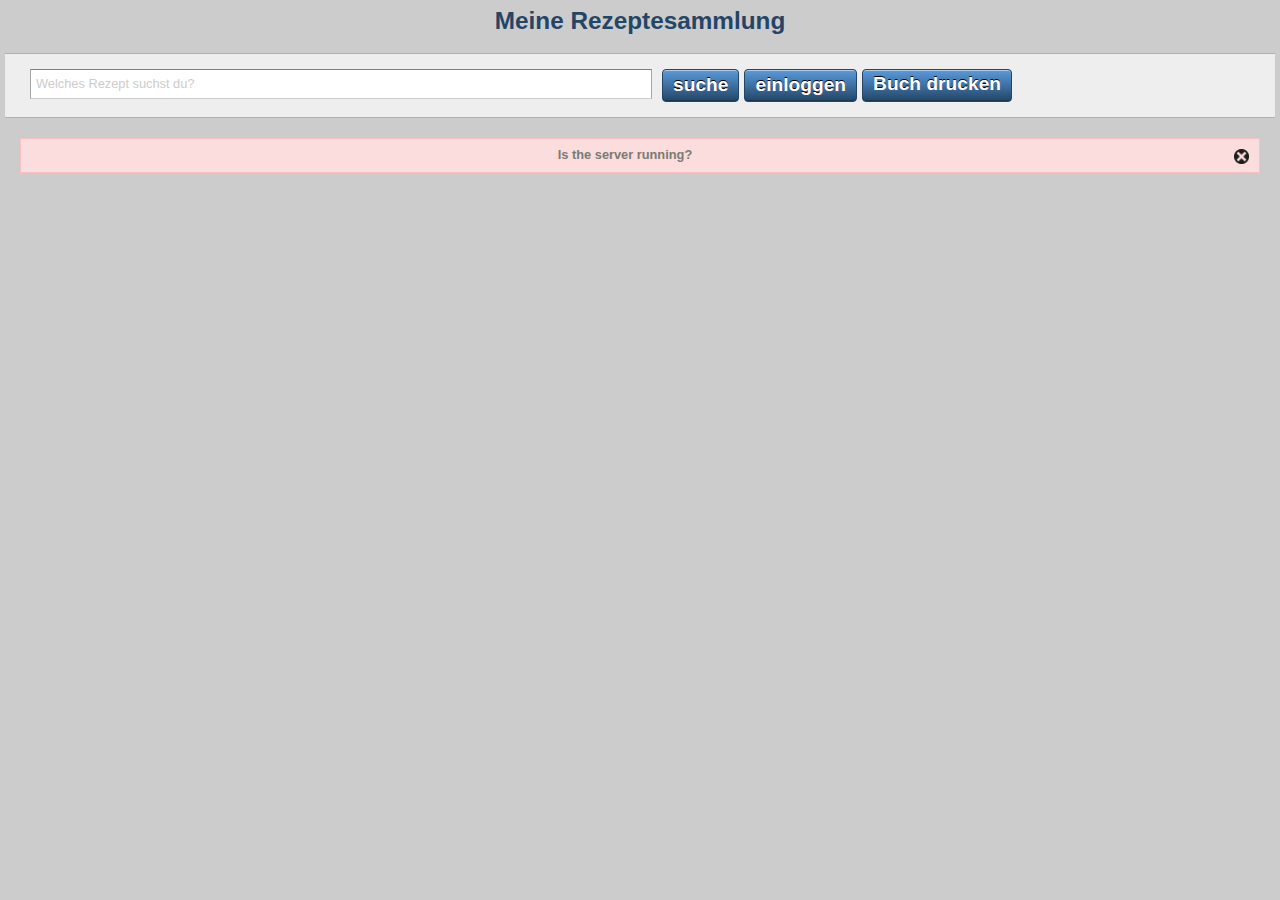
==== backend/target/classes/static/index.html @ d9228e6e "Backend über SpringBoot" ====
<!DOCTYPE html>
<html>
  <head>
		<meta charset="utf-8">
		<meta name="viewport" content="width=device-width, initial-scale=1.0, user-scalable=no">
		<link href="css/screen.css" type="text/css" rel="stylesheet" media="screen" />
		<link href="css/print.css" type="text/css" rel="stylesheet" media="print" />
  </head>
  <body>
    <div id="content"></div>
    <!--script src="js/RecipeServer.min.js"></script-->
    <script src="js/RecipeServer.js"></script>
    <script>
      var mainNode = document.getElementById("content");
      //var app = Elm.RecipeServer.embed(mainNode);
      var app = Elm.RecipeServer.init({ node: mainNode });

      app.ports.fileSelected.subscribe(function (id) {
        var node = document.getElementById(id);
        if (node === null) {
          return;
        }

        // If your file upload field allows multiple files, you might
        // want to consider turning this into a `for` loop.
        var file = node.files[0];
        var reader = new FileReader();

        // FileReader API is event based. Once a file is selected
        // it fires events. We hook into the `onload` event for our reader.
        reader.onload = (function(event) {
          // The event carries the `target`. The `target` is the file
          // that was selected. The result is base64 encoded contents of the file.
          var base64encoded = event.target.result;
          // We build up the `ImagePortData` object here that will be passed to our Elm
          // runtime through the `fileContentRead` subscription.
          var portData = {
            contents: base64encoded,
            filename: file.name
          };

          // We call the `fileContentRead` port with the file data
          // which will be sent to our Elm runtime via Subscriptions.
          app.ports.fileContentRead.send(portData);
        });

        // Connect our FileReader with the file that was selected in our `input` node.
        reader.readAsDataURL(file);
      });
    </script>
  </body>
</html>
---- backend/target/classes/static/css/screen.css ----
/**
	10px; -> 0.8
	12px; -> 1.2
	14px; -> 1.5
	16px; -> 1.7
	18px; -> 1.9
*/

/*  I M P O R T   S T Y L E S
--------------------------------------------------------------------------------------------------- */
/*@import "jquery-ui.css";*/
@import "reset.css";

@media  (max-width: 600px) {
	.TabContentDiv {
		max-height: 300px !important;
	}
	.editFormDiv {
		margin: 0px !important;
	}
	.srcFormDiv {
		margin-left: 10%  !important;
	}
	.loginBtn {
		display: none;
	}
}


/*  G L O B A L   S E T T I N G S
--------------------------------------------------------------------------------------------------- */
silbentrennung {
	-webkit-hyphens:auto;
	-moz-hyphens:auto;
	hyphens:auto;
}

body {
	font: 1.5em/1.5 Helvetica, Arial, sans-serif;
	FONT-FAMILY: Verdana, Arial, Helvetica, sans-serif;
	color: #2f3333;
	text-align: center;
	background-color: #cccccc;
	FONT-WEIGHT: normal;
	FONT-SIZE: 0.8em;
	LINE-HEIGHT: 1em;
	TEXT-DECORATION: none
}
/*
header, footer, content {
	width: 930px;
}
Kann, wenn alle Kindelemente des Bodys gemeint sind, abgekürzt werden durch:
*/
body > * {
	text-align: left;
	margin: 15px 5px;
	padding: 0 15px;
}

/* Typo ------------------- */
/*
Standardabstände definieren (http://fw.zitrusfrisch.de/ test test)
h1, h2, h3, h4, h5, h6, p, blockquote, ul, ol, dl, pre, address, hr, table, form, audio, video { margin-bottom: 10px; }
*/
h1, h2, h3, h4, h5, h6, p, blockquote, ul, ol, dl, pre, address, hr, table, form, audio, video { margin-bottom: 10px; }

h1, h2, h3, p {
	margin-bottom: 15px;
}
h1 {
	/*font-size: 18px;*/
	font-size: 1.9em;
	text-align: center;
	margin-bottom: 25px;
	color: #244566;
}
h1 span {
	font-weight: normal;
}
h2 {
	font-size: 1.9em;
	line-height: 1.3;
	border-bottom: 3px solid #a6b3b3;
	margin-bottom: 20px;
	padding: 10px 0px;
}
h3 {
	font-size: 1.7em;
	line-height: 1.4;
}
h4 {
	font-size: 1.2em;
	line-height: 2;
}
h5 {
	font-size: 1em;
	line-height: 2;
}

a {
  background-color: #369;
  background-image: -webkit-linear-gradient(top, #599BDC, #244566);
  background-image: -moz-linear-gradient(top, #599BDC, #244566);
  background-image: -ms-linear-gradient(top, #599BDC, #244566);
  background-image: -o-linear-gradient(top, #599BDC, #244566);
  background-image: linear-gradient(top, #599BDC, #244566);
  font-weight: bold;
  font-size: 1.5em;
  color: #fff;
  text-align: center;
  text-shadow: 0px -1px 0px rgba(0,0,0,1);
  display: inline-block;
  cursor: pointer;
  padding: 4px 10px 5px;
  margin-right: 5px;
  -webkit-border-radius: 4px;
  -moz-border-radius: 4px;
  -ms-border-radius: 4px;
  -o-border-radius: 4px;
  border-radius: 4px;
  border: 1px solid #244566;
  -webkit-box-shadow: inset 0px 1px 0px rgba(255,255,255,0.5), inset 0px -1px 0px rgba(0,0,0,0.2);
  -moz-box-shadow: inset 0px 1px 0px rgba(255,255,255,0.5), inset 0px -1px 0px rgba(0,0,0,0.2);
  -ms-box-shadow: inset 0px 1px 0px rgba(255,255,255,0.5), inset 0px -1px 0px rgba(0,0,0,0.2);
  -o-box-shadow: inset 0px 1px 0px rgba(255,255,255,0.5), inset 0px -1px 0px rgba(0,0,0,0.2);
  box-shadow: inset 0px 1px 0px rgba(255,255,255,0.5), inset 0px -1px 0px rgba(0,0,0,0.2);
  height: 18px;
  vertical-align: middle;
  padding-top: 8px;
	text-decoration: none;
}
a:VISITED {
	color: #fff;
	text-decoration: none;
}
a:HOVER {
	color: #fff;
	text-decoration: none;
	-webkit-transition: all .4s;
	-moz-transition: all .4s;
	-ms-transition: all .4s;
	-o-transition: all .4s;
	transition: all .4s;
}
a:ACTIVE {
	color: #fff;
	text-decoration: none;
}

.alert {
  color: #797B74;
  padding: 10px;
  text-align: center;
  background:  #fbdddd;
  border: 1px solid #f8c1c1;
  font-weight: bold;
}

.close {
  margin-left: 15px;
  color: #797B74;
  font-weight: bold;
  float: right;
  line-height: 20px;
  cursor: pointer;
  transition: 0.3s;
  font-size: 1em;
}

.editIcon {
  width: 15px;
}

.amazonLink {
  margin-left: 10px;
	background-color: #909090;
  background-image: -webkit-linear-gradient(top, #e2e2e2, #7b7979);
  background-image: -moz-linear-gradient(top, #e2e2e2, #7b7979);
  background-image: -ms-linear-gradient(top, #e2e2e2, #7b7979);
  background-image: -o-linear-gradient(top, #e2e2e2, #7b7979);
  background-image: linear-gradient(top, #e2e2e2, #7b7979);
}


#recipeTags {
  padding-top: 5px;
  padding-bottom: 5px;
}

.searchField {
  vertical-align: baseline;
  font-size: 1.7em;
  float: left;
  width: 50%;
  border: 1px solid rgba(0,0,0,0.5);
  border-color: rgba(0,0,0,0.5) rgba(0,0,0,0.35) rgba(0,0,0,0.2);
  margin-right: 10px;
  padding: 5px;
  height: 18px;
}

.srcFormBG {
	z-index: 1010;
  position: fixed;
  top: 0;
  left: 0;
  width: 100%;
  height: 100%;
}

.srcFormDiv {
	background-color: #fff;
  margin-bottom: 30px;
  padding: 15px;
  -webkit-border-radius: 8px;
  -moz-border-radius: 8px;
  -ms-border-radius: 8px;
  -o-border-radius: 8px;
  border-radius: 8px;
  -webkit-box-shadow: 0px 5px 20px rgba(0,0,0,0.3);
  -moz-box-shadow: 0px 5px 20px rgba(0,0,0,0.3);
  -ms-box-shadow: 0px 5px 20px rgba(0,0,0,0.3);
  -o-box-shadow: 0px 5px 20px rgba(0,0,0,0.3);
  box-shadow: 0px 5px 20px rgba(0,0,0,0.3);
  margin-top: 20%;
  margin-left: 30%;
  margin-right: 40%;
  min-width: 300px;
  border: 2px solid #a6b3b3;
}

.srcFormDivRow Div {
	padding-bottom: 5px;
}

.srcFormDiv label {
  display: inline-block;
  padding: 5px;
  text-align: right;
  width: 50px;
}

.srcFormDiv input {
  border: 1px solid rgba(0,0,0,0.5);
  border-color: rgba(0,0,0,0.5) rgba(0,0,0,0.35) rgba(0,0,0,0.2);
  margin-right: 10px;
  padding: 5px;
  height: 10px;
}

.srcFormDiv div {
  clear: both;
}

.editFormBG {
  z-index: 1000;
  position: fixed;
  top: 0;
  left: 0;
  width: 100%;
  height: 100%;
  /*background-color: #cccccc9c;*/
}

.editFormDiv {
	background-color: #fff;
	margin-bottom: 30px;
	padding: 15px;
  -webkit-border-radius: 8px;
  -moz-border-radius: 8px;
  -ms-border-radius: 8px;
  -o-border-radius: 8px;
  border-radius: 8px;
  -webkit-box-shadow: 0px 5px 20px rgba(0,0,0,0.3);
  -moz-box-shadow: 0px 5px 20px rgba(0,0,0,0.3);
  -ms-box-shadow: 0px 5px 20px rgba(0,0,0,0.3);
  -o-box-shadow: 0px 5px 20px rgba(0,0,0,0.3);
  box-shadow: 0px 5px 20px rgba(0,0,0,0.3);
  margin-top: 50px;
  margin-left: 50px;
  margin-right: 50px;
}

.editFormDiv label {
  display: inline-block;
  padding: 5px;
  text-align: right;
  width: 100px;
}

.editFormDiv input {
  border: 1px solid rgba(0,0,0,0.5);
  border-color: rgba(0,0,0,0.5) rgba(0,0,0,0.35) rgba(0,0,0,0.2);
  margin-right: 10px;
  padding: 5px;
  height: 10px;
}

.editFormDiv .fileUploadInput {
	border: 0px;
  margin-right: 10px;
  padding: 0px;
  height: 21px;
}

.editFormDiv textarea {
  margin-right: 10px;
}

.editFormDiv div {
  clear: both;
}

.editFormActionDiv {
  border-top: 3px solid #a6b3b3;
  margin-top: 10px;
	clear: both;
  padding-top: 10px;
}

.confirmFormDiv {
  background-color: #fff;
  margin-bottom: 30px;
  padding: 15px;
  -webkit-border-radius: 8px;
  -moz-border-radius: 8px;
  -ms-border-radius: 8px;
  -o-border-radius: 8px;
  border-radius: 8px;
  -webkit-box-shadow: 0px 5px 20px rgba(0,0,0,0.3);
  -moz-box-shadow: 0px 5px 20px rgba(0,0,0,0.3);
  -ms-box-shadow: 0px 5px 20px rgba(0,0,0,0.3);
  -o-box-shadow: 0px 5px 20px rgba(0,0,0,0.3);
  box-shadow: 0px 5px 20px rgba(0,0,0,0.3);
  margin-top: 20%;
  margin-left: 30%;
  margin-right: 40%;
  min-width: 300px;
  border: 2px solid #a6b3b3;
}

.confirmMsgDiv {
  font-size: 1.25em;
  font-weight: bold;
  line-height: normal;
}

.confirmFormActionDiv {
  border-top: 3px solid #a6b3b3;
  margin-top: 10px;
  padding-top: 10px;
}

.TabDiv {
  -webkit-border-top-left-radius: 8px;
  -moz-border-top-left-radius: 8px;
  -ms-border-top-left-radius: 8px;
  -o-border-top-left-radius: 8px;
  border-top-left-radius: 8px;
  -webkit-border-top-right-radius: 8px;
  -moz-border-top-right-radius: 8px;
  -ms-border-top-right-radius: 8px;
  -o-border-top-right-radius: 8px;
  border-top-right-radius: 8px;
  background: #ccc;
  margin-left: -15px;
  margin-right: -15px;
  margin-top: -15px;
  height: 20px;
	clear: both;
  padding-top: 10px;
}

.TabContentDiv {
  overflow-y: auto;
  max-height: 500px;
	clear: both;
  padding-top: 10px;
}

.TabActive {
  -webkit-border-top-left-radius: 8px;
  -moz-border-top-left-radius: 8px;
  -ms-border-top-left-radius: 8px;
  -o-border-top-left-radius: 8px;
  border-top-left-radius: 8px;
  -webkit-border-top-right-radius: 8px;
  -moz-border-top-right-radius: 8px;
  -ms-border-top-right-radius: 8px;
  -o-border-top-right-radius: 8px;
  border-top-right-radius: 8px;
  background: white;
  height: 15px;
  display: block;
  float: left;
  padding: 9px;
  margin-top: -10px;
  font-weight: bold;
  margin-right: 3px;
}

.TabInactive {
  -webkit-border-top-left-radius: 8px;
  -moz-border-top-left-radius: 8px;
  -ms-border-top-left-radius: 8px;
  -o-border-top-left-radius: 8px;
  border-top-left-radius: 8px;
  -webkit-border-top-right-radius: 8px;
  -moz-border-top-right-radius: 8px;
  -ms-border-top-right-radius: 8px;
  -o-border-top-right-radius: 8px;
  border-top-right-radius: 8px;
  background: #ddd;
  height: 10px;
  display: block;
  float: left;
  padding: 9px;
  cursor: pointer;
  margin-top: -10px;
  font-weight: bold;
  margin-right: 3px;
  border: 1px solid #aaaaaa;
}

.showTabContent {
  display: block
}

.showTabContent div {
	padding-bottom: 5px;
}

.hideTabContent {
  display: none
}

.ingreRow input {
  border: 1px solid rgba(0,0,0,0.5);
  border-color: rgba(0,0,0,0.5) rgba(0,0,0,0.35) rgba(0,0,0,0.2);
  margin-right: 10px;
  padding: 5px;
  height: 18px;
}

.ingreRow button {
	display: none;
}

.showTabContent div:nth-last-child( 2 ) button {
	display: inline-block;
}

.labelRow label {
	margin-right: 10px;
	text-align: left !important;
	font-weight: bold;
}

.ingrInput {
  width: 200px;
}
.ingrLabel {
  width: 200px !important;
}

.quantInput {
  width: 50px;
}
.quantLabel {
  width: 50px !important;
}
.unitLabel {
  width: 140px !important;
}

.orderInput {
  width: 50px;
}
.orderLabel {
  width: 50px !important;
}

.partInput {
  width: 50px;
}
.partLabel {
  width: 50px !important;
}

.todoRow {
	display: flex
}

.todoRow button {
	display: none;
}

.numberLabel{ width: 50px !important; }
.numberInput{ width: 50px; }

.textLabel{ width: 410px !important; }
.textInput{}

.imageLabel{ width: 170px !important; }
.imageInput{}

/* Forms ------------------- */
form {
	background-color: #eee;
	border: 1px solid #a6b3b3;
	border-width: 1px 0px;
	margin: 0px -15px 20px;
	padding: 15px 25px;
}

#searchForm {
	background-color: #eee;
	border: 1px solid #a6b3b3;
	border-width: 1px 0px;
	margin: 0px -15px 20px;
	padding: 15px 25px;
}

select {
	height: 30px;
  margin-right: 10px;
}
button {
	background-color: #369;
	background-image: -webkit-linear-gradient(top, #599BDC, #244566);
	background-image: -moz-linear-gradient(top, #599BDC, #244566);
	background-image: -ms-linear-gradient(top, #599BDC, #244566);
	background-image: -o-linear-gradient(top, #599BDC, #244566);
	background-image: linear-gradient(top, #599BDC, #244566);

	font-weight: bold;
	font-size: 1.5em;
	color: #fff;
	text-align: center;
	text-shadow: 0px -1px 0px rgba(0,0,0,1);

	display: inline-block;
	cursor: pointer;
	padding: 4px 10px 5px;
  margin-right: 5px;
	height: 33px;

  -webkit-border-radius: 4px;
  -moz-border-radius: 4px;
  -ms-border-radius: 4px;
  -o-border-radius: 4px;
  border-radius: 4px;
	border: 1px solid #244566;
	-webkit-box-shadow: inset 0px 1px 0px rgba(255,255,255,0.5), inset 0px -1px 0px rgba(0,0,0,0.2);
	-moz-box-shadow: inset 0px 1px 0px rgba(255,255,255,0.5), inset 0px -1px 0px rgba(0,0,0,0.2);
	-ms-box-shadow: inset 0px 1px 0px rgba(255,255,255,0.5), inset 0px -1px 0px rgba(0,0,0,0.2);
	-o-box-shadow: inset 0px 1px 0px rgba(255,255,255,0.5), inset 0px -1px 0px rgba(0,0,0,0.2);
	box-shadow: inset 0px 1px 0px rgba(255,255,255,0.5), inset 0px -1px 0px rgba(0,0,0,0.2);
}
button:active {
	position: relative;
	top: 1px;
}

/*  H E A D E R
--------------------------------------------------------------------------------------------------- */

/*  M A I N
--------------------------------------------------------------------------------------------------- */
#content {
	background-color: #fff;
	background-color: rgba(255,255,255,0.85);
	margin-bottom: 30px;
	padding: 25px 15px 40px;
  -webkit-border-radius: 8px;
  -moz-border-radius: 8px;
  -ms-border-radius: 8px;
  -o-border-radius: 8px;
  border-radius: 8px;
  -webkit-box-shadow: 0px 5px 20px rgba(0,0,0,0.3);
  -moz-box-shadow: 0px 5px 20px rgba(0,0,0,0.3);
  -ms-box-shadow: 0px 5px 20px rgba(0,0,0,0.3);
  -o-box-shadow: 0px 5px 20px rgba(0,0,0,0.3);
  box-shadow: 0px 5px 20px rgba(0,0,0,0.3);
}

#categoryTypeDiv {
	float: left;
	width: 300px;
	margin: 5px;
	border: 1px solid #a6b3b3;
	background-color: #eee;
}

#categoryTypeDiv h3 {
  margin-left: 5px;
}

#categoryDiv {
	padding: 5px;
}

.tagLink {
  margin-right: 5px;
  display: inline-block;
  margin-bottom: 5px;
  cursor: pointer;
}

#recipeList {
	float: left;
	margin: 5px;
	min-width: 50%;
	border: 1px solid #a6b3b3;
	background-color: #eee;
}
#recipeList > li {
	margin: 5px;
}
#recipeDiv {
	margin: 5px;
	border: 1px solid #a6b3b3;
	background-color: #eee;
	padding: 10px;
}

.partsRow td {
	font-variant: small-caps;
    color: darkgrey;
    font-weight: bold;
    border-bottom: 1px solid #ddd;
    padding: 5px;
}

.incredientsTable {
	border-top: 1px solid #ddd;
	width: 100%;
}
.incredientsRow td {
	border-bottom: 1px solid #ddd;
	padding: 5px;
}
.amount {
	font-weight: bold;
	text-align: right;
	width: 100px;
}
#todo {
	padding: 5px 0px;
	line-height: 1.5;
}
.todoNr {
	float: left;
	font-size: 1.5em;
	font-weight: bold;
	padding-right: 5px;
	line-height: 1;
}
figure {
	margin: 0px 15px 5px 0px;
/*	width: 210px;*/
}
figure img {
	background: #fff;
	padding: 4px;
	border: 1px solid #cbd0d0;
	margin-bottom: 10px;
}
figcaption {
	font-size: 1em;
	font-style: italic;
	color: #555;
}
.part {
	color: #999;
}
.recipeImg {
	max-height: 300px;
	max-width: 100%;
}
.todoImg {
	width: 150px;
}
/*  F O O T E R
--------------------------------------------------------------------------------------------------- */
---- backend/target/classes/static/css/print.css ----
/*  I M P O R T   S T Y L E S
--------------------------------------------------------------------------------------------------- */
.noprint {
	display: none;
}

.recipeImg {
	height: 150px;
}

#content {
	background-color: #fff;
	margin-bottom: 0px;
	padding: 0px;
  border-radius: 0px;
  box-shadow: 0px 0px 0px #fff;
}
#recipeDiv {
	margin: 0px;
	border: 1px solid #fff;
	background-color: #fff;
	padding: 0px;
}
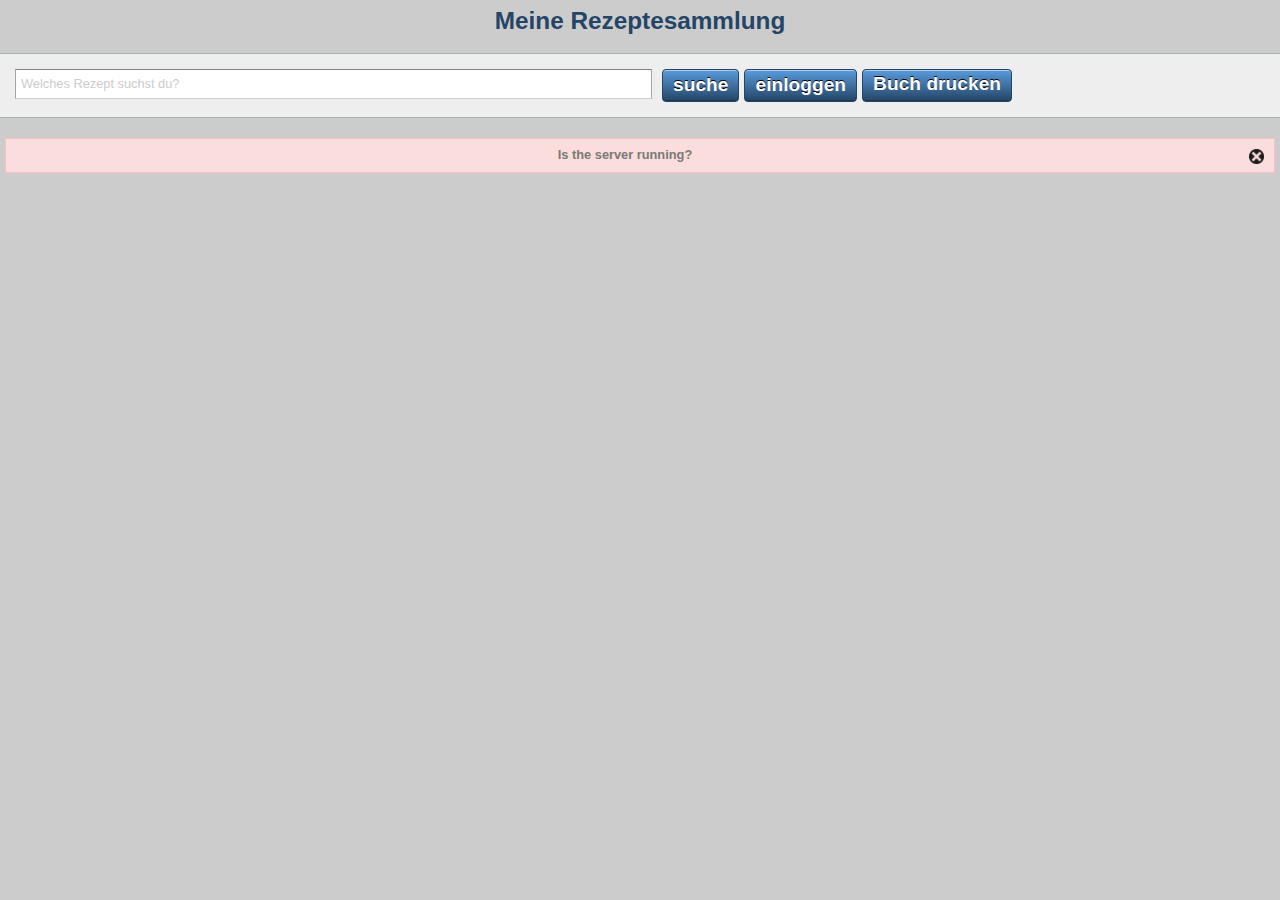
==== commit ec7fec95: "Speichermethoden für Quellen und Rezepte" ====
--- a/backend/target/classes/static/index.html
+++ b/backend/target/classes/static/index.html
@@ -3,6 +3,7 @@
   <head>
 		<meta charset="utf-8">
 		<meta name="viewport" content="width=device-width, initial-scale=1.0, user-scalable=no">
+		<link rel="shortcut icon" type="image/x-icon" href="icons/favicon.ico">
 		<link href="css/screen.css" type="text/css" rel="stylesheet" media="screen" />
 		<link href="css/print.css" type="text/css" rel="stylesheet" media="print" />
   </head>
--- a/backend/target/classes/static/css/screen.css
+++ b/backend/target/classes/static/css/screen.css
@@ -55,7 +55,6 @@
 body > * {
 	text-align: left;
 	margin: 15px 5px;
-	padding: 0 15px;
 }
 
 /* Typo ------------------- */
@@ -587,8 +586,8 @@
 
 #categoryTypeDiv {
 	float: left;
-	width: 300px;
-	margin: 5px;
+	min-width: 300px;
+	width: 16.5%;
 	border: 1px solid #a6b3b3;
 	background-color: #eee;
 }
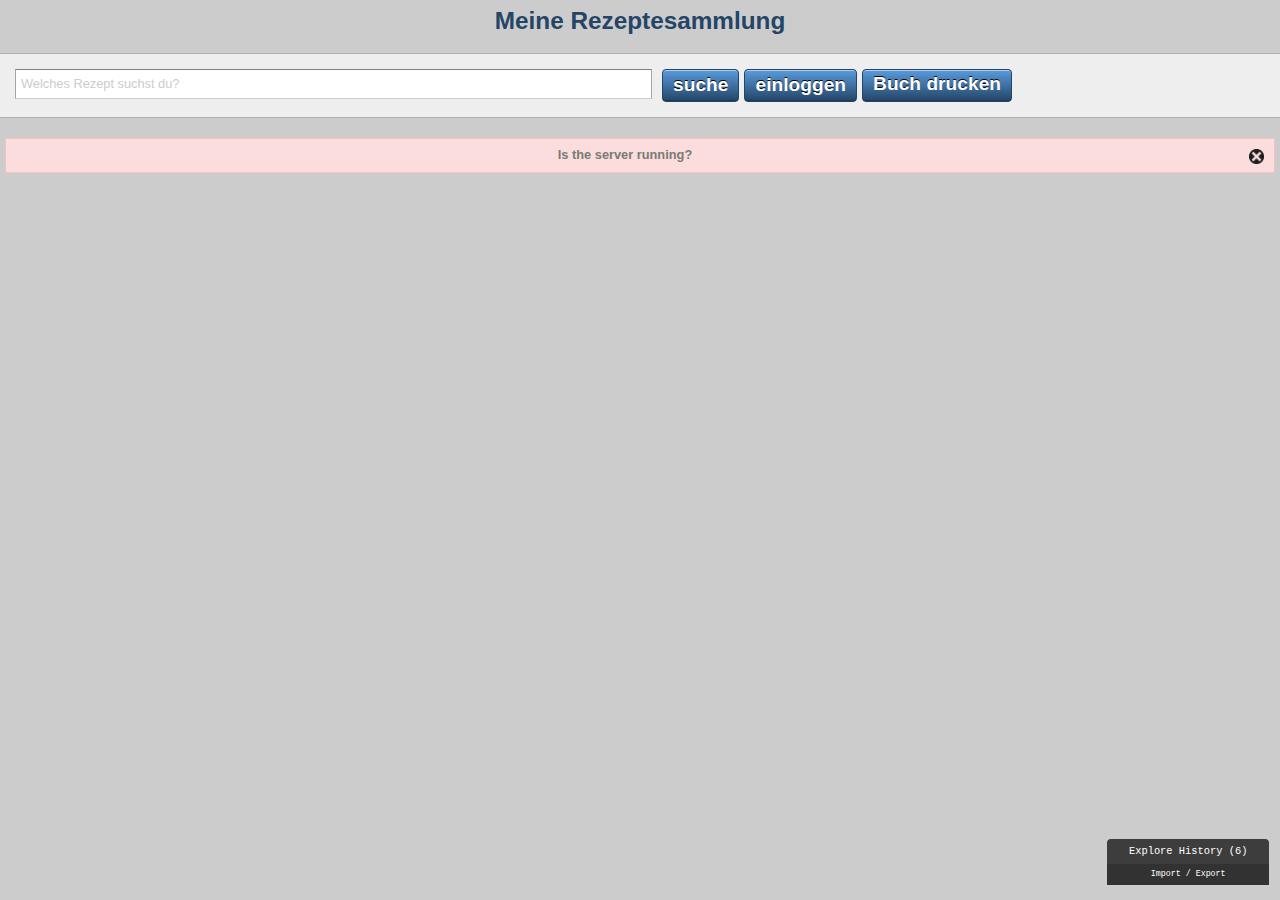
==== commit b9dc723b: "Neuer Port initialize zur Übermittlung von Initialisierungsdaten bei App-Start" ====
--- a/backend/target/classes/static/index.html
+++ b/backend/target/classes/static/index.html
@@ -15,6 +15,14 @@
       var mainNode = document.getElementById("content");
       //var app = Elm.RecipeServer.embed(mainNode);
       var app = Elm.RecipeServer.init({ node: mainNode });
+
+    var min=10000;
+    var max=2147483647;
+    var random = Math.floor(Math.random() * (+max - +min)) + +min
+
+      var initData = {random: random}
+
+      app.ports.initialize.send(initData);
 
       app.ports.fileSelected.subscribe(function (id) {
         var node = document.getElementById(id);
--- a/backend/target/classes/static/css/screen.css
+++ b/backend/target/classes/static/css/screen.css
@@ -632,6 +632,11 @@
     padding: 5px;
 }
 
+#ingredientsDiv {
+	float: left;
+	padding-right: 10px;
+}
+
 .incredientsTable {
 	border-top: 1px solid #ddd;
 	width: 100%;
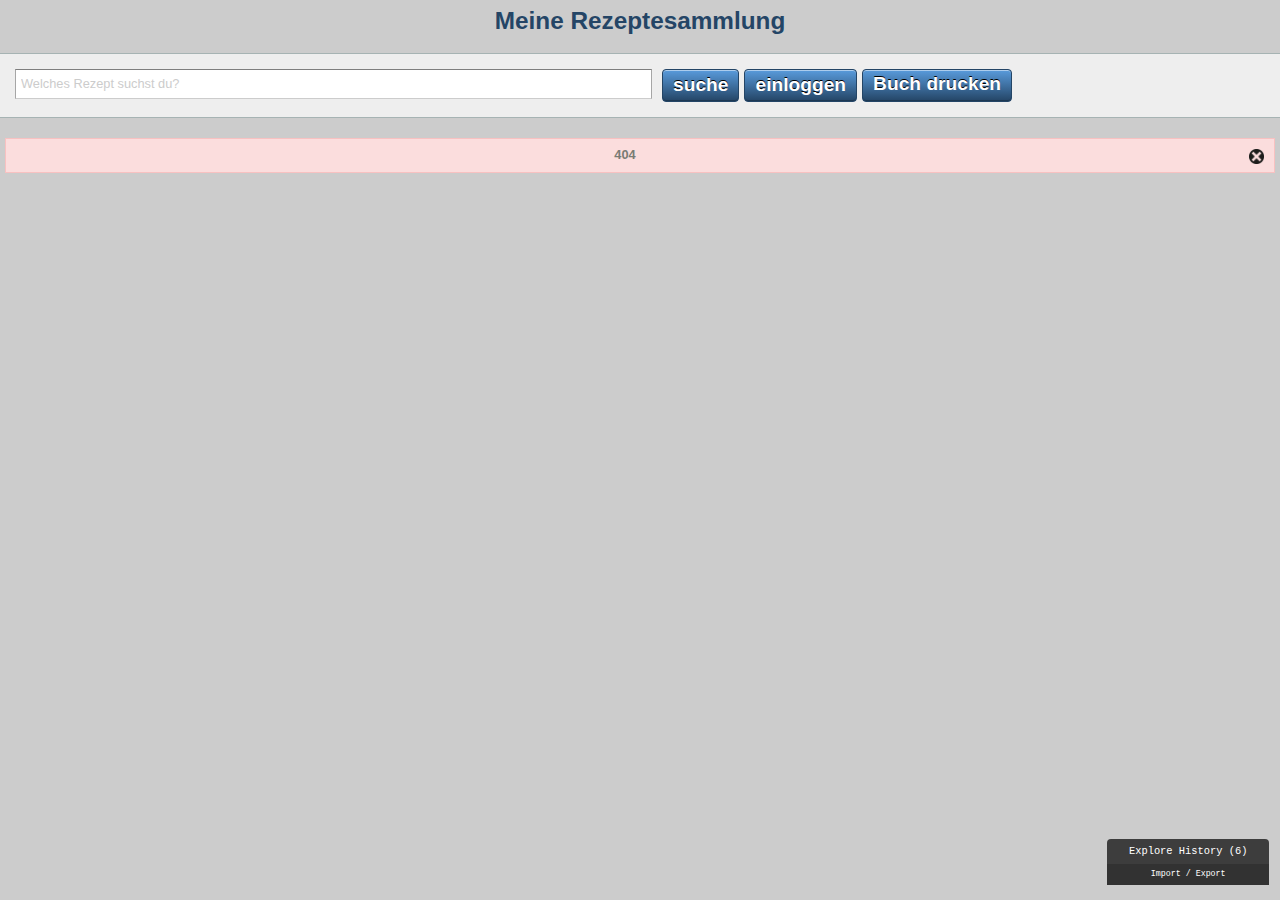
==== commit 7f2d67a1: "Anpassung des Arbeitsspeicher und Ermittlung der Servervariablen durch JS im HTML" ====
--- a/backend/target/classes/static/index.html
+++ b/backend/target/classes/static/index.html
@@ -16,13 +16,22 @@
       //var app = Elm.RecipeServer.embed(mainNode);
       var app = Elm.RecipeServer.init({ node: mainNode });
 
-    var min=10000;
-    var max=2147483647;
-    var random = Math.floor(Math.random() * (+max - +min)) + +min
+      var min=10000;
+      var max=2147483647;
+      var random = Math.floor(Math.random() * (+max - +min)) + +min;
+      var port = parseInt(document.location.port);
+      if (isNaN(port)) {
+        port = 0;
+      }
+      var ServerObj = {
+        "random": random
+        , "protocol": document.location.protocol.substring(0,4)
+        , "serverName": document.location.hostname
+        , "serverPort": port
+      };
+      //console.log(ServerObj);
 
-      var initData = {random: random}
-
-      app.ports.initialize.send(initData);
+      app.ports.initialize.send(ServerObj);
 
       app.ports.fileSelected.subscribe(function (id) {
         var node = document.getElementById(id);
--- a/backend/target/classes/static/css/screen.css
+++ b/backend/target/classes/static/css/screen.css
@@ -147,6 +147,11 @@
 	text-decoration: none;
 }
 
+.editHeader:hover {
+	cursor: pointer;
+	text-decoration: underline;
+}
+
 .alert {
   color: #797B74;
   padding: 10px;
@@ -279,6 +284,8 @@
   margin-top: 50px;
   margin-left: 50px;
   margin-right: 50px;
+  max-height: 90%;
+  overflow-y: auto;
 }
 
 .editFormDiv label {
@@ -442,6 +449,7 @@
   height: 18px;
 }
 
+/*
 .ingreRow button {
 	display: none;
 }
@@ -449,6 +457,7 @@
 .showTabContent div:nth-last-child( 2 ) button {
 	display: inline-block;
 }
+*/
 
 .labelRow label {
 	margin-right: 10px;
@@ -491,9 +500,11 @@
 	display: flex
 }
 
+/*
 .todoRow button {
 	display: none;
 }
+*/
 
 .numberLabel{ width: 50px !important; }
 .numberInput{ width: 50px; }
--- a/backend/target/classes/static/css/print.css
+++ b/backend/target/classes/static/css/print.css
@@ -1,5 +1,11 @@
 /*  I M P O R T   S T Y L E S
 --------------------------------------------------------------------------------------------------- */
+@import "screen.css";
+
+body {
+	background-color: white;
+}
+
 .noprint {
 	display: none;
 }
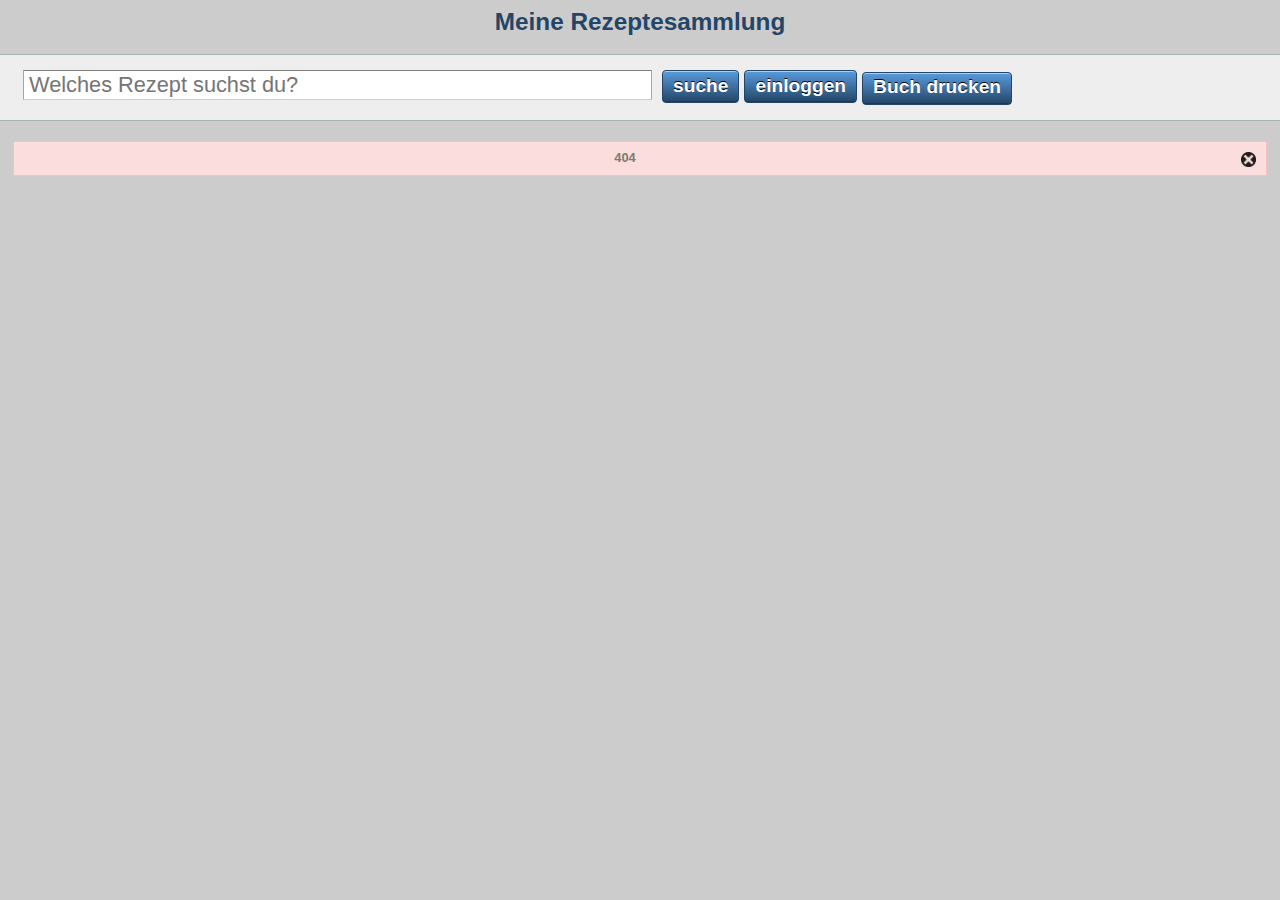
==== commit 992927ad: "aktueller Stand" ====
--- a/backend/target/classes/static/index.html
+++ b/backend/target/classes/static/index.html
@@ -6,6 +6,7 @@
 		<link rel="shortcut icon" type="image/x-icon" href="icons/favicon.ico">
 		<link href="css/screen.css" type="text/css" rel="stylesheet" media="screen" />
 		<link href="css/print.css" type="text/css" rel="stylesheet" media="print" />
+    <link href="css/reset.css" type="text/css" rel="stylesheet" />
   </head>
   <body>
     <div id="content"></div>
--- a/backend/target/classes/static/css/screen.css
+++ b/backend/target/classes/static/css/screen.css
@@ -4,7 +4,20 @@
 	14px; -> 1.5
 	16px; -> 1.7
 	18px; -> 1.9
+
+<= 690px
+#categoryTypeDiv{
+* width: 100%;
+}
+
+
 */
+
+@media only screen and (min-width: 690px) {
+	#categoryTypeDiv{
+		width: 100%;
+	}
+}
 
 /*  I M P O R T   S T Y L E S
 --------------------------------------------------------------------------------------------------- */
